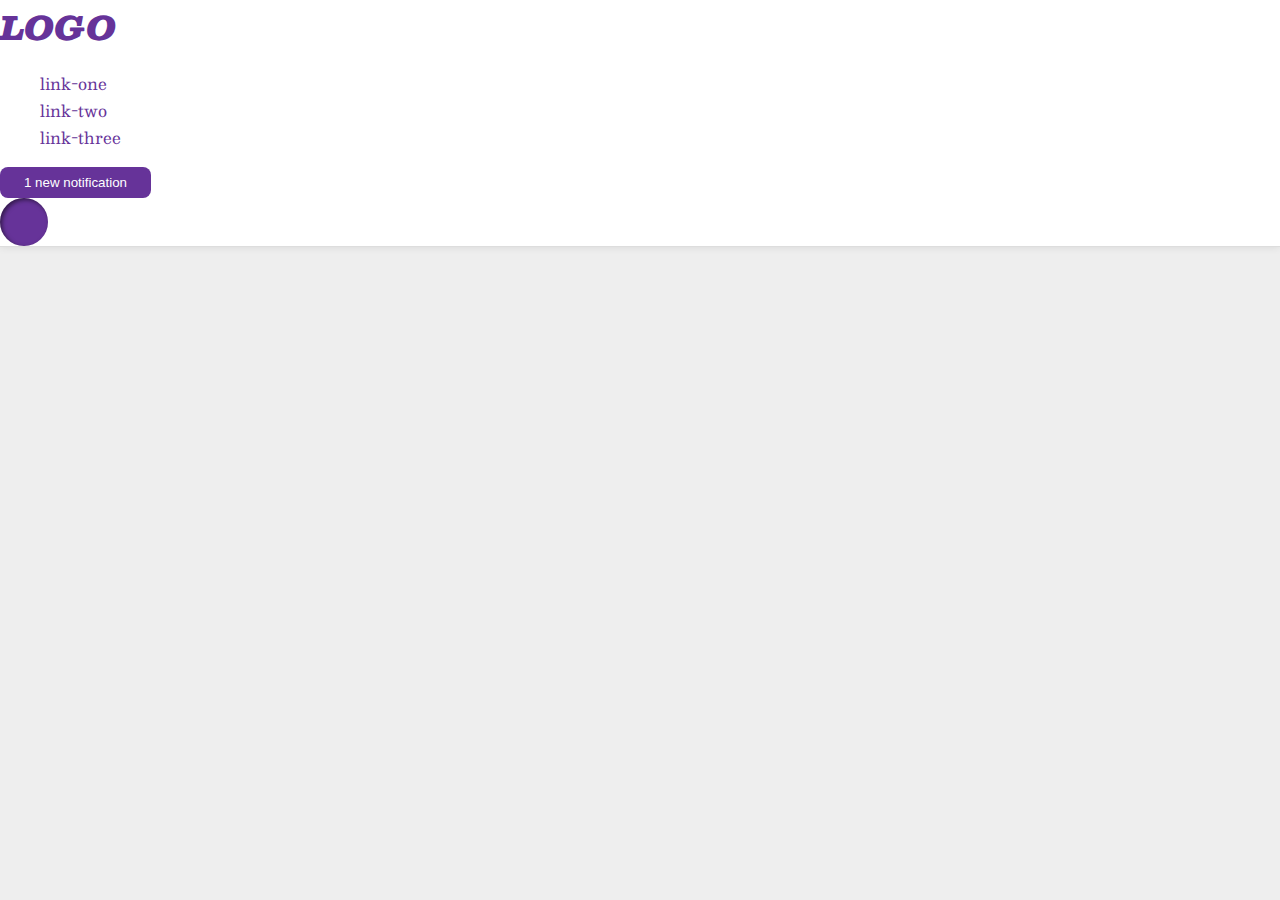
==== flex/03-flex-header-2/index.html @ 911b4490 "Add html and css files plus add div containers" ====
<!DOCTYPE html>
<html lang="en">
  <head>
    <meta charset="UTF-8">
    <meta http-equiv="X-UA-Compatible" content="IE=edge">
    <meta name="viewport" content="width=device-width, initial-scale=1.0">
    <title>Flex Header 2</title>
    <link rel="stylesheet" href="style.css">
  </head>
  <body>
    <div class="header">
      <div class="left">
      <div class="logo">
        LOGO
      </div>
      <ul class="links">
        <li><a href="google.com">link-one</a></li>
        <li><a href="google.com">link-two</a></li>
        <li><a href="google.com">link-three</a></li>
      </ul>
      </div>
      <div class="right">
      <button class="notifications">
        1 new notification
      </button>
      <div class="profile-image"></div>
    </div>
  </div>
  </body>
</html>
---- flex/03-flex-header-2/style.css ----
/* this is some magical font-importing.  
you'll learn about it later. */
@import url('https://fonts.googleapis.com/css2?family=Besley:ital,wght@0,400;1,900&display=swap');

body {
  margin: 0;
  background: #eee;
  font-family: Besley, serif;
}

.header {
  background: white;
  border-bottom: 1px solid #ddd;
  box-shadow: 0 0 8px rgba(0,0,0,.1);
}

.profile-image {
  background: rebeccapurple;
  box-shadow: inset 2px 2px 4px rgba(0,0,0,.5);
  border-radius: 50%;
  width: 48px;
  height: 48px;
}

.logo {
  color: rebeccapurple;
  font-size: 32px;
  font-weight: 900;
  font-style: italic;
}

button {
  border: none;
  border-radius: 8px;
  background: rebeccapurple;
  color: white;
  padding: 8px 24px;
}

a {
  /* this removes the line under our links */
  text-decoration: none;
  color: rebeccapurple;
}

ul {
  list-style-type: none;
}
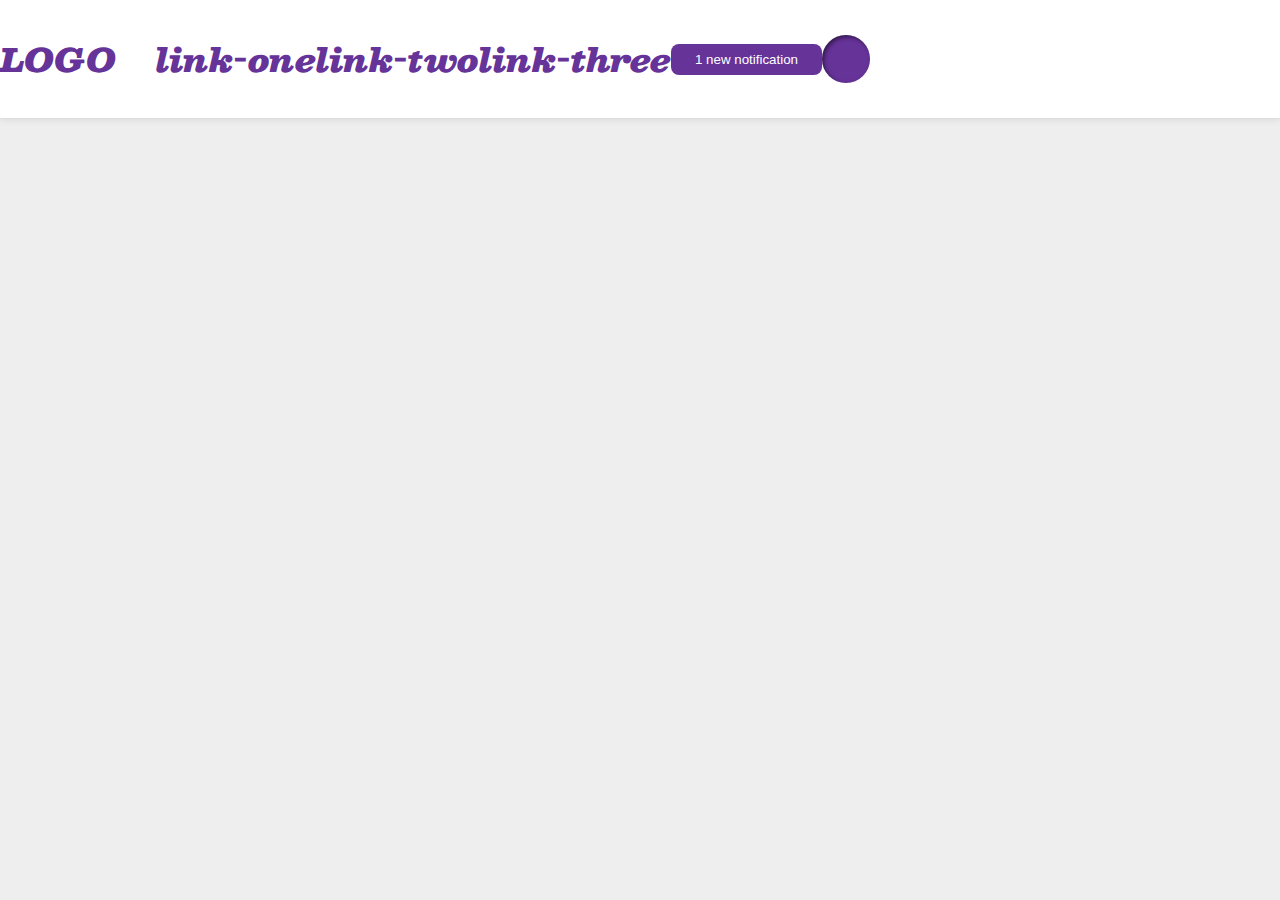
==== commit a5a99893: "Update divs and add style for items in row" ====
--- a/flex/03-flex-header-2/index.html
+++ b/flex/03-flex-header-2/index.html
@@ -9,11 +9,9 @@
   </head>
   <body>
     <div class="header">
-      <div class="left">
-      <div class="logo">
+      <div class="logo left">
         LOGO
-      </div>
-      <ul class="links">
+      <ul class="links left">
         <li><a href="google.com">link-one</a></li>
         <li><a href="google.com">link-two</a></li>
         <li><a href="google.com">link-three</a></li>
--- a/flex/03-flex-header-2/style.css
+++ b/flex/03-flex-header-2/style.css
@@ -9,9 +9,22 @@
 }
 
 .header {
+  display: flex;
   background: white;
   border-bottom: 1px solid #ddd;
   box-shadow: 0 0 8px rgba(0,0,0,.1);
+}
+
+.left {
+  display: flex;
+  justify-content: flex-start;
+  align-items: center;
+}
+
+.right {
+  display: flex;
+  justify-content: flex-end;
+  align-items: center;
 }
 
 .profile-image {
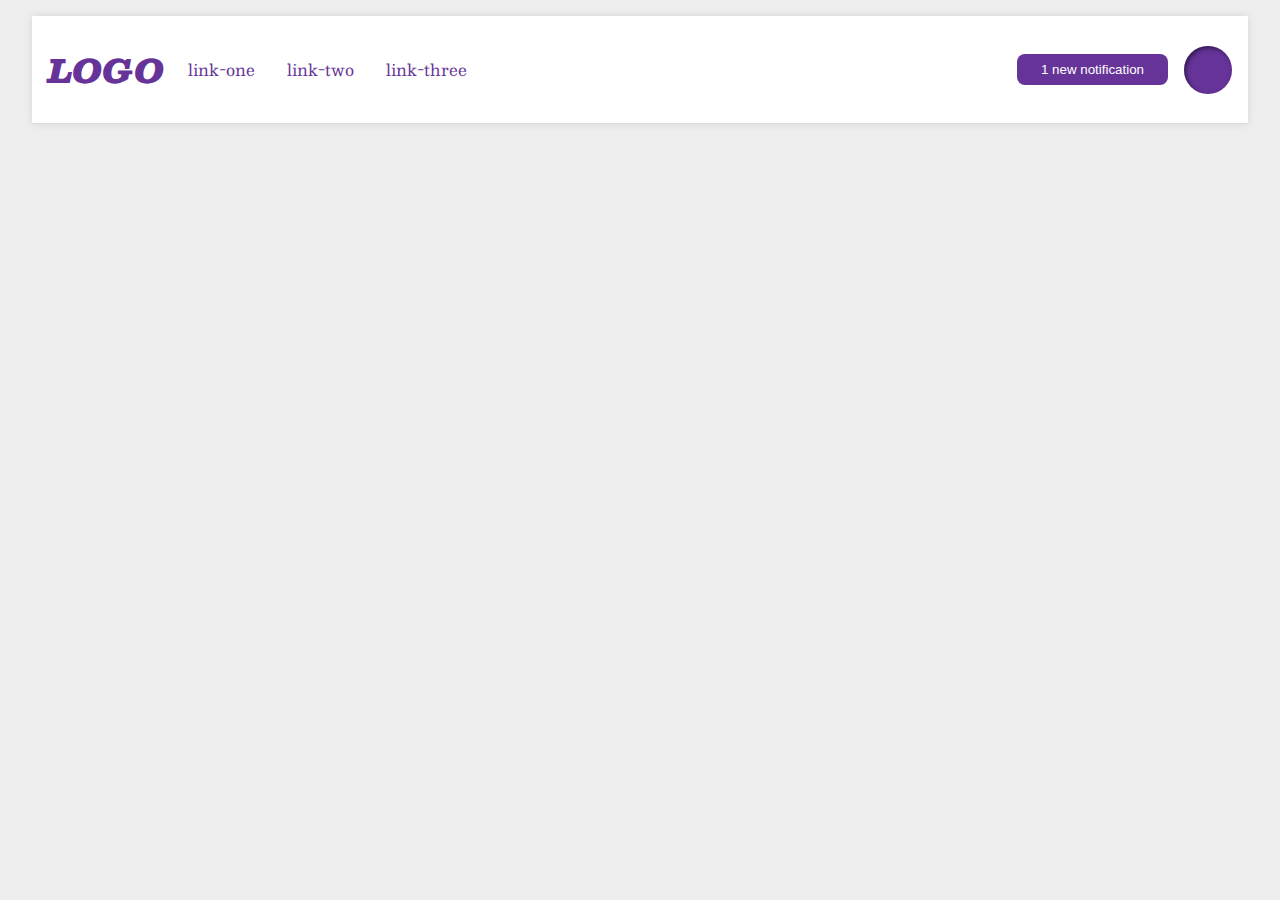
==== commit 76686c3c: "Fix divs and add style to improve spacing and layout" ====
--- a/flex/03-flex-header-2/index.html
+++ b/flex/03-flex-header-2/index.html
@@ -9,9 +9,11 @@
   </head>
   <body>
     <div class="header">
-      <div class="logo left">
+      <div class="left">
+      <div class="logo">
         LOGO
-      <ul class="links left">
+      </div>
+      <ul class="links">
         <li><a href="google.com">link-one</a></li>
         <li><a href="google.com">link-two</a></li>
         <li><a href="google.com">link-three</a></li>
@@ -22,7 +24,7 @@
         1 new notification
       </button>
       <div class="profile-image"></div>
+      </div>
     </div>
-  </div>
   </body>
 </html>--- a/flex/03-flex-header-2/style.css
+++ b/flex/03-flex-header-2/style.css
@@ -6,6 +6,7 @@
   margin: 0;
   background: #eee;
   font-family: Besley, serif;
+  margin: 16px;
 }
 
 .header {
@@ -13,18 +14,24 @@
   background: white;
   border-bottom: 1px solid #ddd;
   box-shadow: 0 0 8px rgba(0,0,0,.1);
+  margin: 16px;
 }
 
 .left {
   display: flex;
+  flex-grow: 2;
+  align-items: center;
   justify-content: flex-start;
-  align-items: center;
+  margin: 8px;
+
 }
 
 .right {
   display: flex;
+  flex-grow: 1;
   justify-content: flex-end;
   align-items: center;
+  margin: 16px;
 }
 
 .profile-image {
@@ -33,6 +40,17 @@
   border-radius: 50%;
   width: 48px;
   height: 48px;
+  /*margin-right: 8px;
+  margin-left: 16px;*/
+  
+}
+
+.links {
+  display: flex;
+  justify-content: flex-start;
+  align-items: space-between;
+  padding: 0px;
+  
 }
 
 .logo {
@@ -40,6 +58,8 @@
   font-size: 32px;
   font-weight: 900;
   font-style: italic;
+  margin: 8px;
+  
 }
 
 button {
@@ -48,14 +68,24 @@
   background: rebeccapurple;
   color: white;
   padding: 8px 24px;
+  margin: 16px;
 }
 
 a {
   /* this removes the line under our links */
   text-decoration: none;
   color: rebeccapurple;
+  display: flex;
+  margin: 16px;
+  
 }
 
 ul {
   list-style-type: none;
+  align-items: flex-start;
+  
+  
+ 
+  
+  
 }
